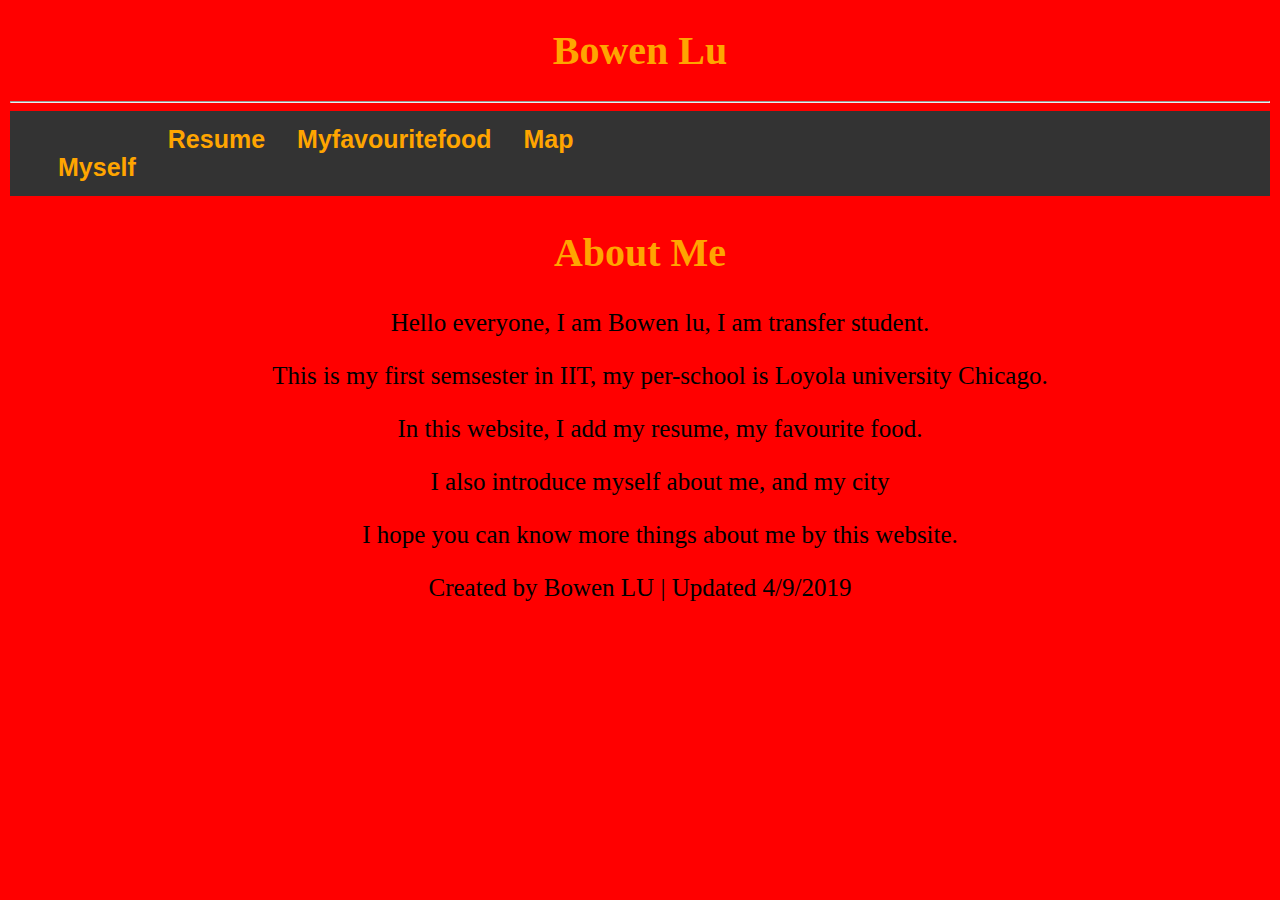
==== index.html @ 26b07ec8 "Update index.html" ====
<!DOCTYPE html>
<html lang="en">

<head>
  <meta charset="utf-8">
  <title> Project#2 Deliverable </title>
  <link rel="stylesheet" type="text/css" href="css/style.css">
</head>

<body>    
  <header>
      <h1>Bowen Lu</h1>
      <hr>
      <div class = "nav">
        <nav>
            <ul>
                 <li><a class="active"</a></li>
                 <li><a href="myself.html">Myself</a></li>
                 <li><a href="resume.html">Resume</a></li>
                 <li><a href="myfavouritefood.html">Myfavouritefood</a></li>
                 <li><a href="map.html">Map</a></li>
            </ul>
        </nav>
      </div> 
    </header>

    <div class="rightcolumn">
    <section>
       <h2>About Me</h2>
        <ul>
      <p>Hello everyone, I am Bowen lu, I am transfer student.
      </p>
      <p>This is my first semsester in IIT, my per-school is Loyola university Chicago.
      </p>
      <p>In this website, I add my resume, my favourite food.
      </p>
      <p>I also introduce myself about me, and my city
      </p>
      <p>I hope you can know more things about me by this website.
      </p>
      </ul>
     </section>
    </div>
   <footer>
        <div class="footer">
          <p>Created by Bowen LU | Updated 4/9/2019</p>
        </div>
   </footer>
</body>
</html>
---- css/style.css ----
body {
  background-color:red;
  background-size: cover;
  background-position: center;
  background-attachment: fixed;
  margin: 10px;
}
p {
  font-size: 25px;
  font-family: "Time New Roman", Times;
  text-align: center;
  color: black;
}
h1 {
  font-size:40px;
  text-align: center;
  font-family: "Time New Roman", Times;
  color:orange;
}
h2 {font-size:40px;
  font-family: "Time New Roman", Times;
  text-align: center;
  color:orange;
}
h3 {font-size:40px;
  font-family: "Time New Roman", Times;
  text-align: center;
  color:orange;
}
h4 {font-size:40px;
  font-family: "Time New Roman", Times;
  text-align: center;
  color:orange;
}
h5 {font-size:40px;
  font-family: "Time New Roman", Times;
  text-align: center;
  color:orange;
}
h6 {font-size:40px;
  font-family: "Time New Roman", Times;
  text-align: center;
  color:orange;
}
img {
  display: block;
  width: 50%;
  height: 50%;
  margin-right: auto;
  margin-left: auto;
}
video {
  width:auto;
  height:auto;
  display: inline;
}
footer {
  font-size:10px;
  color: grey;
}
.nav {
  text-align: center;
  color: orange;
  font-size: 25px;
  font-weight: bold;
  font-family: Arial, Times;
  background-color:black;
}
.nav ul li {
  display:inline;
}
.nav ul {
    list-style-type: none;
  padding: 0;
}
.nav ul {
  list-style-type: none;
  margin: 0;
  padding: 0;
  overflow: hidden;
  background-color: #333;
}

li {
  float: left;
}

li a {
  display: block;
  color: orange;
  text-align: center;
  padding: 14px 16px;
  text-decoration: none;
}

li a:hover {
  background-color: #111;
}
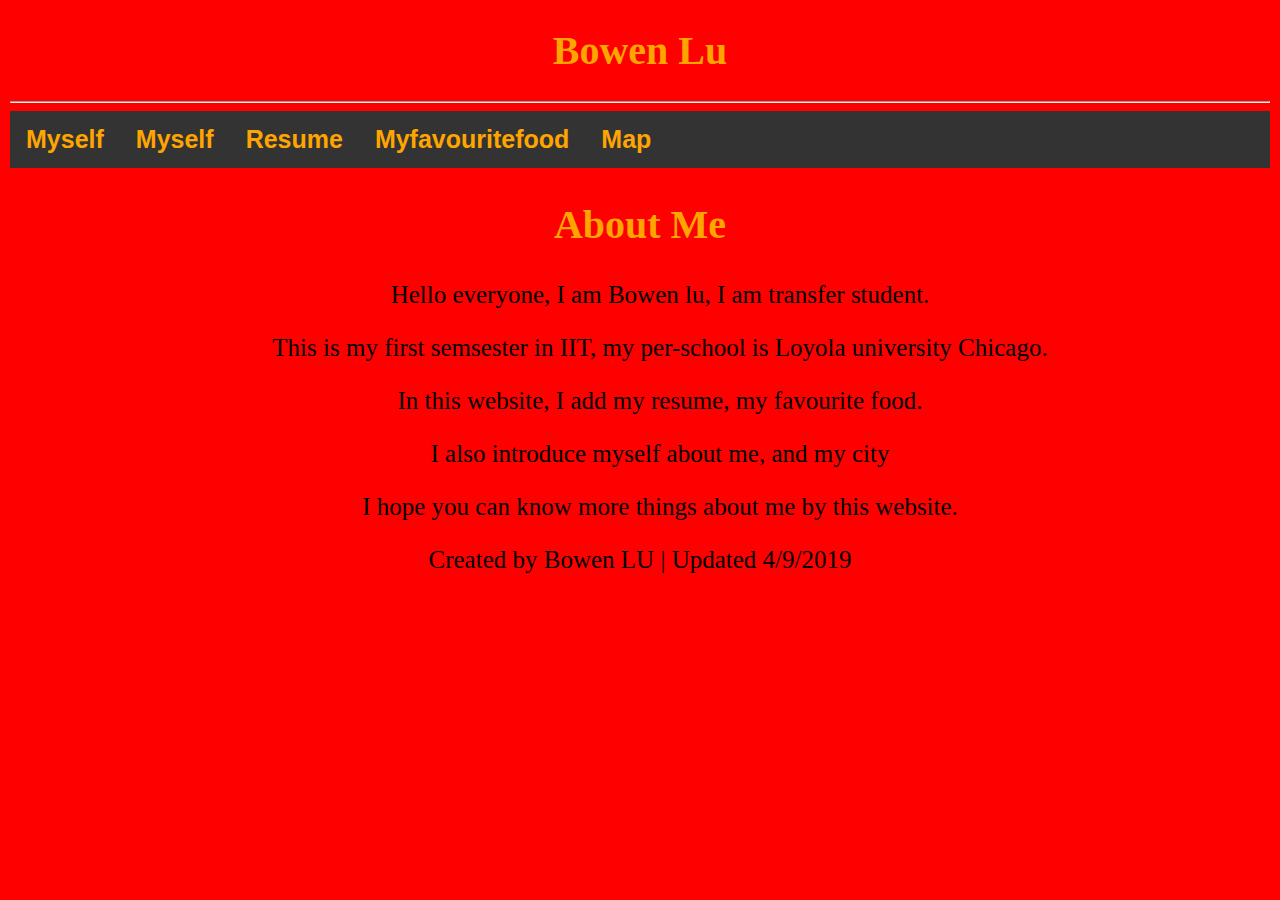
==== commit 989ba26a: "Update index.html" ====
--- a/index.html
+++ b/index.html
@@ -14,7 +14,7 @@
       <div class = "nav">
         <nav>
             <ul>
-                 <li><a class="active"</a></li>
+                 <li><a class="active" herf="#myself">Myself</a></li>
                  <li><a href="myself.html">Myself</a></li>
                  <li><a href="resume.html">Resume</a></li>
                  <li><a href="myfavouritefood.html">Myfavouritefood</a></li>
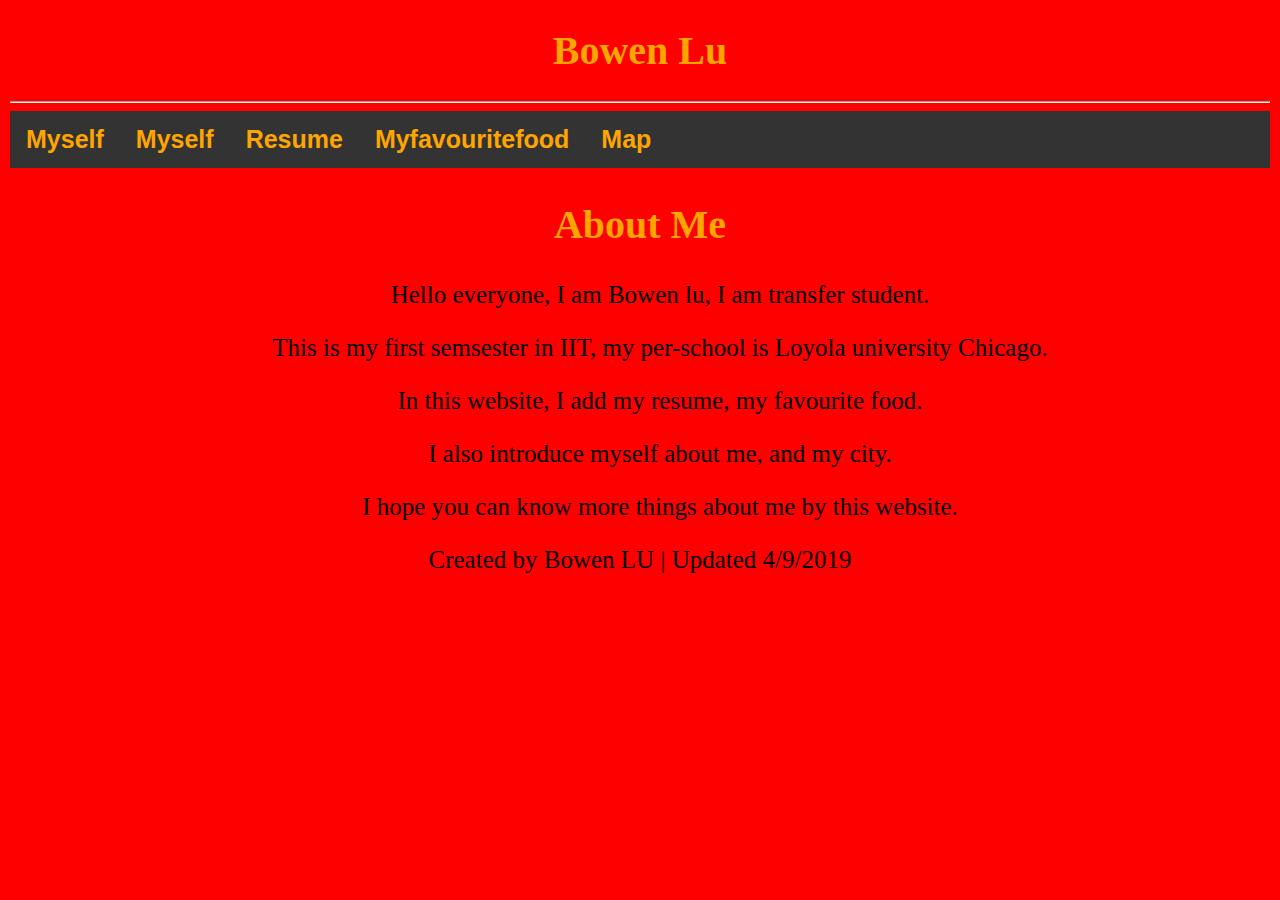
==== commit e59d02f8: "Update index.html" ====
--- a/index.html
+++ b/index.html
@@ -27,18 +27,13 @@
     <div class="rightcolumn">
     <section>
        <h2>About Me</h2>
-        <ul>
-      <p>Hello everyone, I am Bowen lu, I am transfer student.
-      </p>
-      <p>This is my first semsester in IIT, my per-school is Loyola university Chicago.
-      </p>
-      <p>In this website, I add my resume, my favourite food.
-      </p>
-      <p>I also introduce myself about me, and my city
-      </p>
-      <p>I hope you can know more things about me by this website.
-      </p>
-      </ul>
+            <ul>
+                <p>Hello everyone, I am Bowen lu, I am transfer student.</p>
+                <p>This is my first semsester in IIT, my per-school is Loyola university Chicago.</p>
+                <p>In this website, I add my resume, my favourite food.</p>
+                <p>I also introduce myself about me, and my city.</p>
+                <p>I hope you can know more things about me by this website.</p>
+            </ul>
      </section>
     </div>
    <footer>
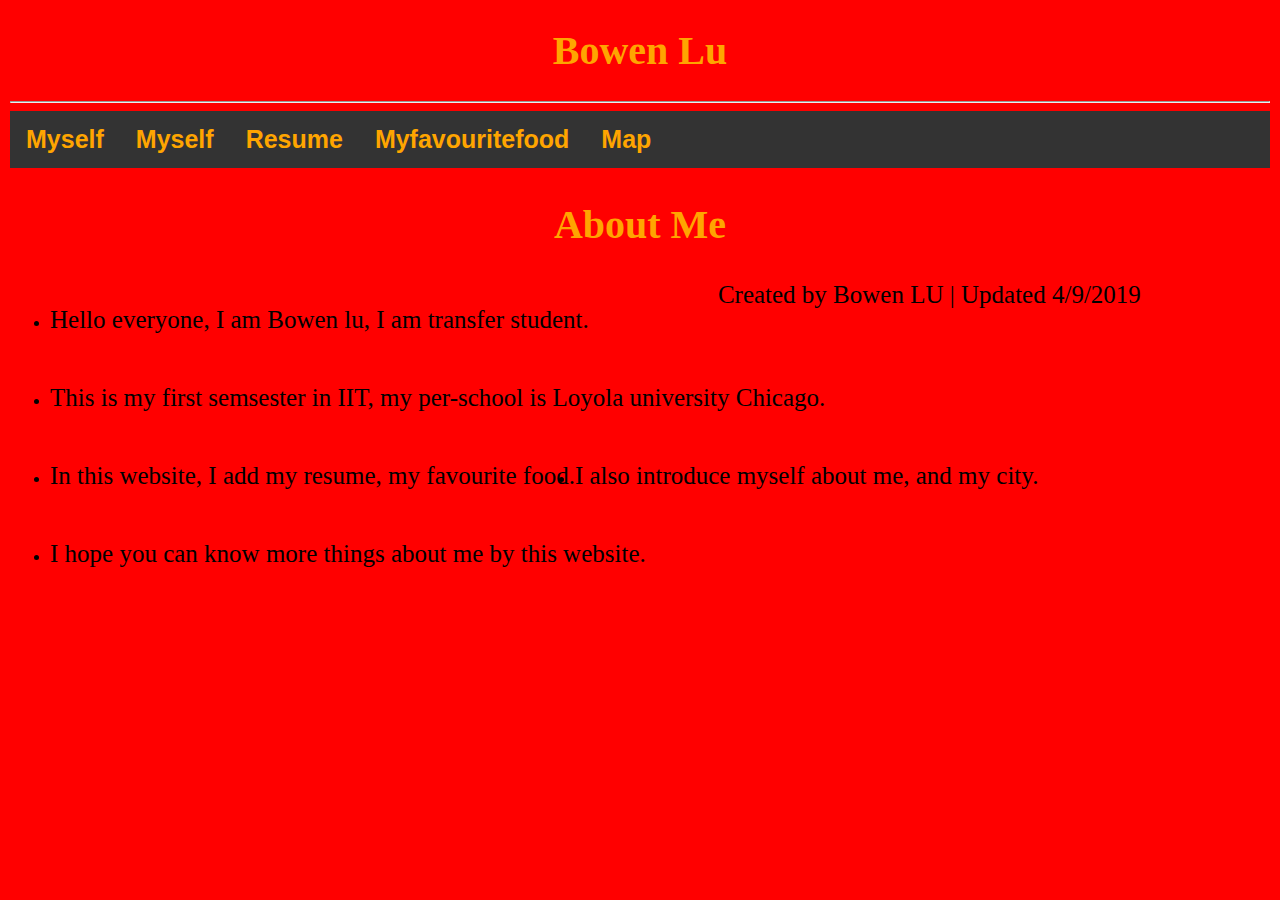
==== commit 46a15d34: "Update index.html" ====
--- a/index.html
+++ b/index.html
@@ -28,11 +28,11 @@
     <section>
        <h2>About Me</h2>
             <ul>
-                <p>Hello everyone, I am Bowen lu, I am transfer student.</p>
-                <p>This is my first semsester in IIT, my per-school is Loyola university Chicago.</p>
-                <p>In this website, I add my resume, my favourite food.</p>
-                <p>I also introduce myself about me, and my city.</p>
-                <p>I hope you can know more things about me by this website.</p>
+                <li><p>Hello everyone, I am Bowen lu, I am transfer student.</p></li>
+                <li><p>This is my first semsester in IIT, my per-school is Loyola university Chicago.</p></li>
+                <li><p>In this website, I add my resume, my favourite food.</p></li>
+                <li><p>I also introduce myself about me, and my city.</p></li>
+                <li><p>I hope you can know more things about me by this website.</p></li>
             </ul>
      </section>
     </div>
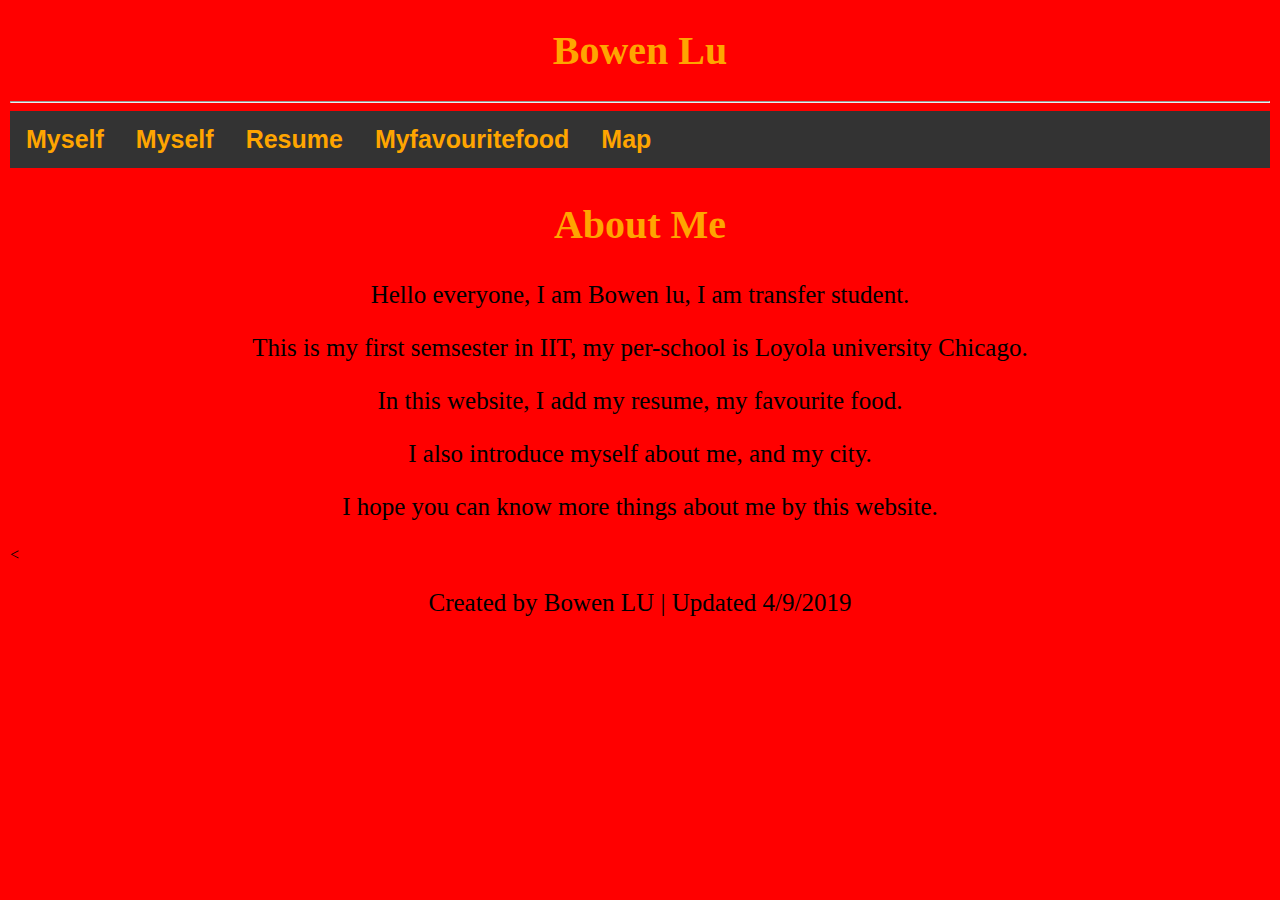
==== commit 7079ed06: "Update index.html" ====
--- a/index.html
+++ b/index.html
@@ -25,16 +25,14 @@
     </header>
 
     <div class="rightcolumn">
-    <section>
-       <h2>About Me</h2>
-            <ul>
-                <li><p>Hello everyone, I am Bowen lu, I am transfer student.</p></li>
-                <li><p>This is my first semsester in IIT, my per-school is Loyola university Chicago.</p></li>
-                <li><p>In this website, I add my resume, my favourite food.</p></li>
-                <li><p>I also introduce myself about me, and my city.</p></li>
-                <li><p>I hope you can know more things about me by this website.</p></li>
-            </ul>
-     </section>
+      <section>
+        <h2>About Me</h2>
+                <p>Hello everyone, I am Bowen lu, I am transfer student.</p>
+                <p>This is my first semsester in IIT, my per-school is Loyola university Chicago.</p>
+                <p>In this website, I add my resume, my favourite food.</p>
+                <p>I also introduce myself about me, and my city.</p>
+                <p>I hope you can know more things about me by this website.</p><
+      </section>
     </div>
    <footer>
         <div class="footer">
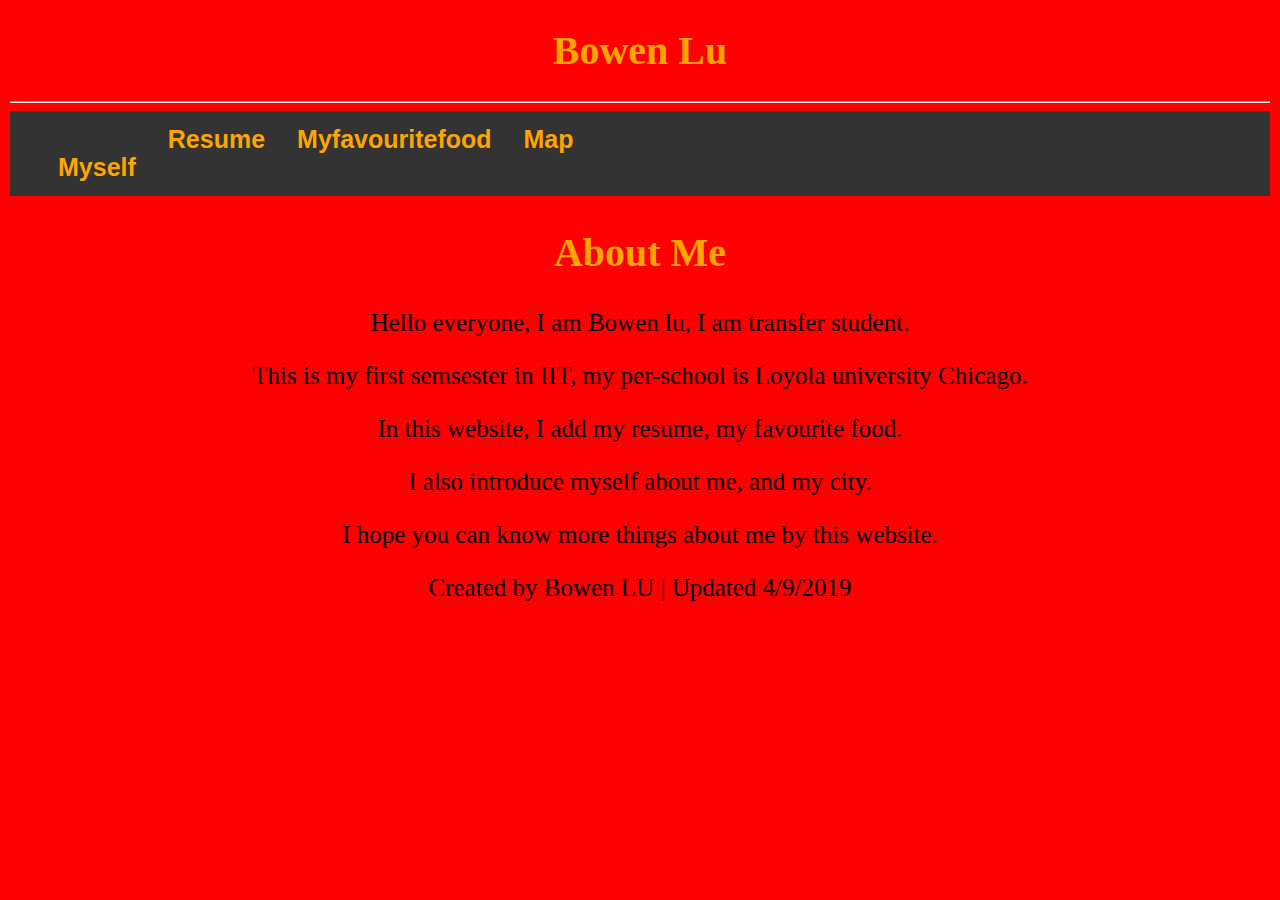
==== commit 8956aea5: "Update index.html" ====
--- a/index.html
+++ b/index.html
@@ -14,7 +14,7 @@
       <div class = "nav">
         <nav>
             <ul>
-                 <li><a class="active" herf="#myself">Myself</a></li>
+                 <li><a class="active"</a></li>
                  <li><a href="myself.html">Myself</a></li>
                  <li><a href="resume.html">Resume</a></li>
                  <li><a href="myfavouritefood.html">Myfavouritefood</a></li>
@@ -31,7 +31,7 @@
                 <p>This is my first semsester in IIT, my per-school is Loyola university Chicago.</p>
                 <p>In this website, I add my resume, my favourite food.</p>
                 <p>I also introduce myself about me, and my city.</p>
-                <p>I hope you can know more things about me by this website.</p><
+                <p>I hope you can know more things about me by this website.</p>
       </section>
     </div>
    <footer>
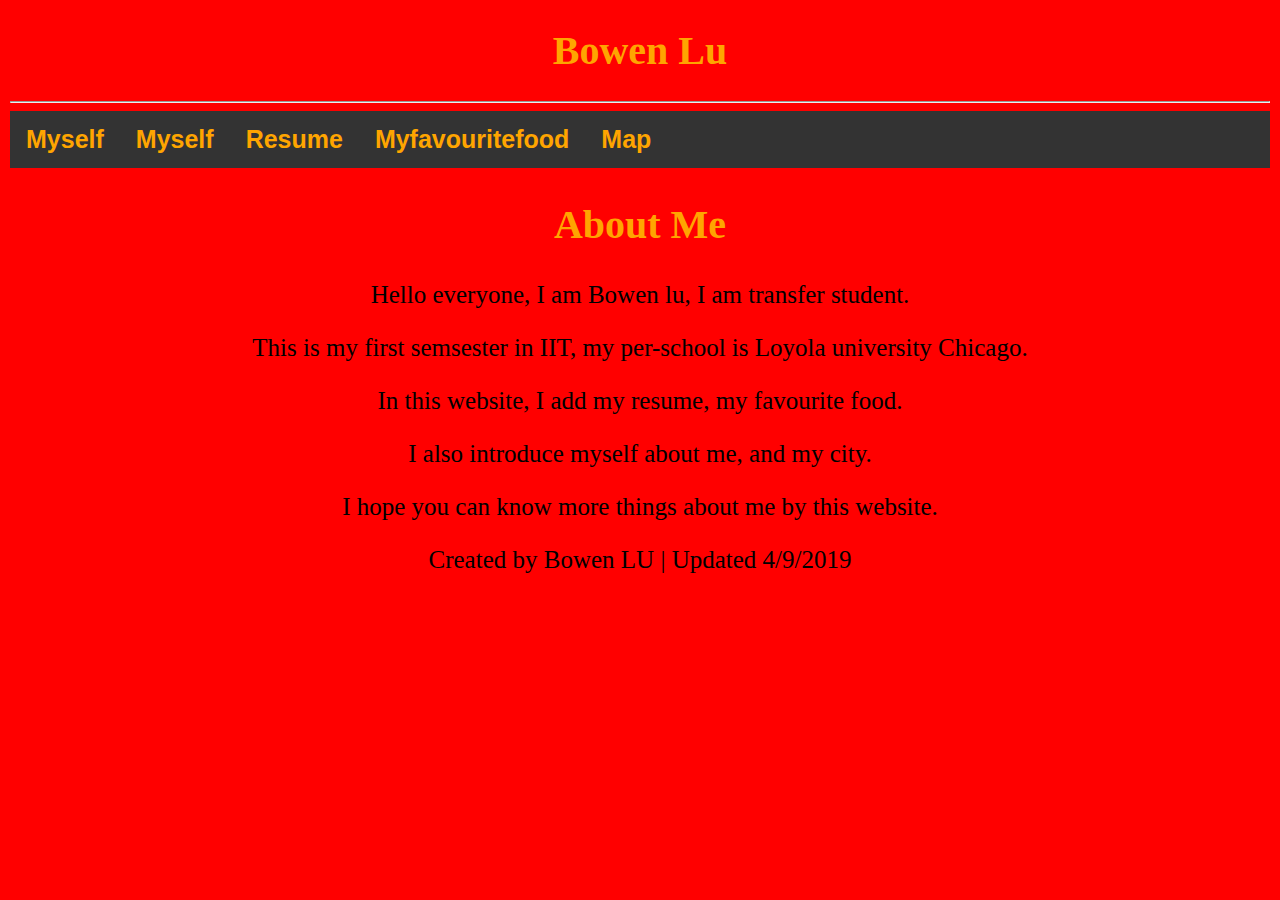
==== commit 67ae5f4b: "Update index.html" ====
--- a/index.html
+++ b/index.html
@@ -14,7 +14,7 @@
       <div class = "nav">
         <nav>
             <ul>
-                 <li><a class="active"</a></li>
+                 <li><a class="active" herf="#myself">Myself</a></li>
                  <li><a href="myself.html">Myself</a></li>
                  <li><a href="resume.html">Resume</a></li>
                  <li><a href="myfavouritefood.html">Myfavouritefood</a></li>
